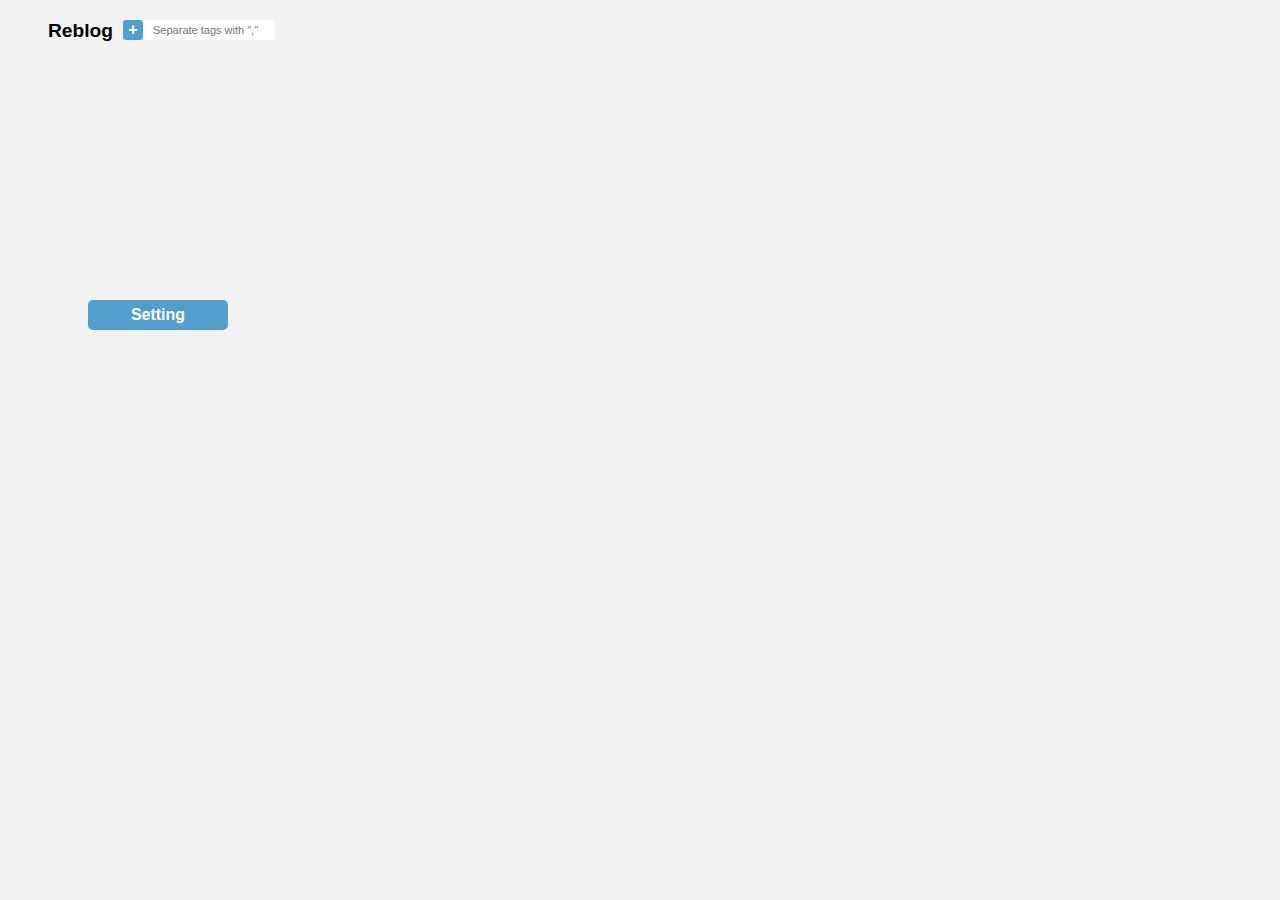
==== index.html @ 5275809a "delete hardcoded tags" ====
<!DOCTYPE html>
<html lang="en">
	<head>
		<title>TumblrFamous</title>
		
		<!-- CSS -->
			<link rel="stylesheet" type="text/css" href="style/css/index.css"/>
		<!-- END CSS -->

		<!-- JAVASCRIPT -->
      <!-- 
      <script type="text/javascript" src="lib/js/tumblr.js"></script>
			<script type="text/javascript" src="lib/js/chrome_ex_oauthsimple.js"></script>
			<script type="text/javascript" src="lib/js/chrome_ex_oauth.js"></script>
			<script type="text/javascript" src="lib/js/onload.js"></script>
       -->
			<script type="text/javascript" src="lib/js/jquery.js"></script>
			<script type="text/javascript" src="style/js/index.js"></script>
		<!-- END JAVASCRIPT -->
		
		<meta name="viewport" content="width=device-width, initial-scale=1.0">
	</head>
	<body>
    <!-- All -->
    <div id="all">
      
      <!-- Login -->
      <div id="loginContainer">
        <img src="ui/texticon.png">
        <form>
          <input id="email" type="text" placeholder="Email">
          
          <input id="password" type="password" placeholder="Password">
        </form>
        <div id="authButton">Log in</div>
        <div id="divider"></div>
      </div>
      <!-- Login END -->
      
      <!-- Tags -->
      <div id="tagsContainer">
      
        <!-- Tags Header -->
        <div id="tagsHeader">
          <h1>Reblog</h1><div id="addbutton">+</div>
          <input id="newTagInput" placeholder="Separate tags with &#34;,&#34;">
        </div>
        
        <!-- Tags Content -->
        <div id="tagsContent">
            
        </div>
        <div id="settingButton">Setting</div>
      </div>
      <!-- Tags END -->
      
      
      <!-- Settings -->
      <div id="setContainer">
      
      </div>
      <!-- Settings END -->
      
      
    </div>
    <!-- All END -->
	</body>
</html>
---- style/css/index.css ----
*{
	font-family: Helvetica,Arial,sans-serif;
}
body{
	width:300px;
	background-color: #f2f2f2;
	height:320px;
}

form{
	padding-top: 30px;
}
input{
	width:240px;
	height:40px;
	border-radius: 5px;
	background-color: white;
	border: 1px solid #c6c6c6;
	padding-left: 10px;
		font-size: 120%;
	font-weight: normal;
}
input:focus{
	outline:none;

}
.loginContainer img{
	padding-top: 40px;
	width:80px;
	margin-left:90px;
}

/* * * * * * *
 * 
 * Containers
 *
 * * * * * * */

#loginContainer{
	display:none;
	padding-left: 30px;
	padding-right: 30px;
}
#tagsContainer, #setContainer{
	padding-left: 30px;
	padding-right: 30px;
}

/* * * * * * *
 * 
 * Login IDs
 *
 * * * * * * */


#password{
	margin-top: -10px;
}
#divider{
	position: absolute;
	height:6px;
	width:251px;
	background-color: white;
	z-index: 10;
	border-bottom: 1px solid #c6c6c6;
	margin-top:-46px;
	margin-left: 1px;
}

#authButton{
	position:absolute;
	margin-top: 30px;
	width:253px;
	height:40px;
	border-radius: 5px;
	background-color: #529ecc;
	color:white;
	font-weight: bold;
	text-align: center;
	line-height: 40px;
	-webkit-transition: all 0.15s;
  cursor:pointer;
}
#authButton:hover{
	background-color: #4889aa;
}

/* * * * * * *
 * 
 * Tags IDs
 *
 * * * * * * */
 
#tagsHeader{
  height:30px;
  width:100%;
    margin-top: 20px;
  
}
#tagsHeader h1{
	font-size: 120%;
  font-weight: bold;
  float: left;
  padding: 0;
  margin: 0;
  padding-right: 10px;
  padding-left: 10px;

}

#addbutton{
	float: left;
	width: 20px;
	height: 20px;
	border-radius: 3px;
	background-color: #529ecc;
	color: white;
	font-weight: bold;
	text-align: center;
	font-size: 100%;
	line-height: 20px;
	cursor:pointer;
}

#newTagInput{
	float: left;
	display:inline;
	height:18px;
	border-radius: 3px;
	width: 120px;
	font-size: 11px;
	border:none;
}

#tagsContent{
  height:220px;
  width:100%;
  margin-top:10px;
  overflow: scroll;
  overflow-x:hidden;
}
#settingButton{
	position:absolute;
	margin-top: 20px;
	margin-left: 50px;
	width:140px;
	height:30px;
	border-radius: 5px;
	background-color: #529ecc;
	color:white;
	font-weight: bold;
	text-align: center;
	line-height: 30px;
	-webkit-transition: all 0.15s;
  cursor:pointer;
}
#settingButton:hover{
	background-color: #4889aa;
}

.tagcontainer{
	padding:5px;
	margin-bottom: 10px;
}
.tagtext{
	background-color: white;
	padding:5px;
	border-radius: 4px;
	margin:5px;
}
.tagtext img{
	width: 15px;
	padding-left: 5px;
	margin-bottom: -3px;
}

/* Let's get this party started */
::-webkit-scrollbar {
    width: 12px;
}
 
/* Track */
::-webkit-scrollbar-track {
    -webkit-box-shadow: inset 0 0 6px rgba(0,0,0,0.3); 
    -webkit-border-radius: 10px;
    border-radius: 10px;
}
 
/* Handle */
::-webkit-scrollbar-thumb {
    -webkit-border-radius: 10px;
    border-radius: 10px;
    background: rgba(255,0,0,0.8); 
    -webkit-box-shadow: inset 0 0 6px rgba(0,0,0,0.5); 
}
::-webkit-scrollbar-thumb:window-inactive {
	background: rgba(255,0,0,0.4); 
}
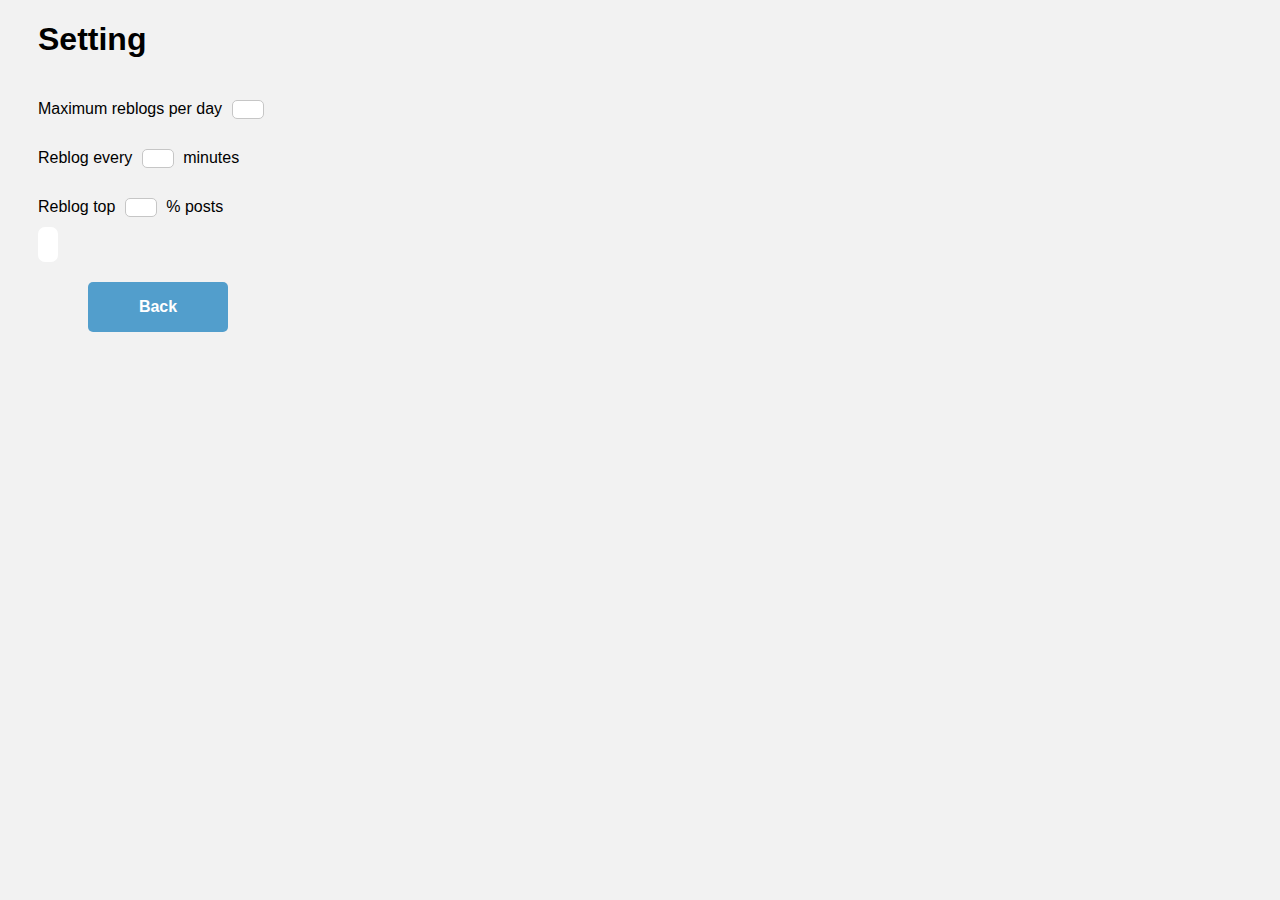
==== commit 6804bfcc: "dropdown" ====
--- a/index.html
+++ b/index.html
@@ -48,7 +48,7 @@
         
         <!-- Tags Content -->
         <div id="tagsContent">
-            
+
         </div>
         <div id="settingButton">Setting</div>
       </div>
@@ -57,7 +57,12 @@
       
       <!-- Settings -->
       <div id="setContainer">
-      
+        <h1>Setting</h1>
+        <div>Maximum reblogs per day <input type="text"></div>
+        <div>Reblog every <input type="text"> minutes</div>
+        <div>Reblog top <input type="text"> % posts</div>
+        <div id="slider"></div>
+        <div id="settingButton">Back</div>
       </div>
       <!-- Settings END -->
       
--- a/style/css/index.css
+++ b/style/css/index.css
@@ -36,12 +36,12 @@
  *
  * * * * * * */
 
-#loginContainer{
+#loginContainer, #tagsContainer{
 	display:none;
 	padding-left: 30px;
 	padding-right: 30px;
 }
-#tagsContainer, #setContainer{
+#setContainer{
 	padding-left: 30px;
 	padding-right: 30px;
 }
@@ -161,18 +161,47 @@
 .tagcontainer{
 	padding:5px;
 	margin-bottom: 10px;
+
 }
 .tagtext{
 	background-color: white;
 	padding:5px;
 	border-radius: 4px;
 	margin:5px;
+
 }
 .tagtext img{
 	width: 15px;
 	padding-left: 5px;
 	margin-bottom: -3px;
 }
+/* * * * * * *
+ * 
+ * Settings IDs
+ *
+ * * * * * * */
+#setContainer input{
+	display:inline;
+	height:15px;
+	width: 25px;
+	margin-left:5px;
+	margin-right: 5px;
+	margin-top: 10px;/*
+	-webkit-transform:translateY(5px);*/
+	font-size: 12px;
+	padding-left: 3px;
+}
+#setContainer div{
+	padding: 10px 0 10px 0; 
+}
+#slider{
+	width:20px;
+	height:15px;
+	background-color: white;
+	border-radius: 7px;
+}
+ 
+/**********SCROLLBAR********/
 
 /* Let's get this party started */
 ::-webkit-scrollbar {
@@ -190,8 +219,7 @@
 ::-webkit-scrollbar-thumb {
     -webkit-border-radius: 10px;
     border-radius: 10px;
-    background: rgba(255,0,0,0.8); 
-    -webkit-box-shadow: inset 0 0 6px rgba(0,0,0,0.5); 
+    background: rgba(155,155,155,0.8); 
 }
 ::-webkit-scrollbar-thumb:window-inactive {
 	background: rgba(255,0,0,0.4); 
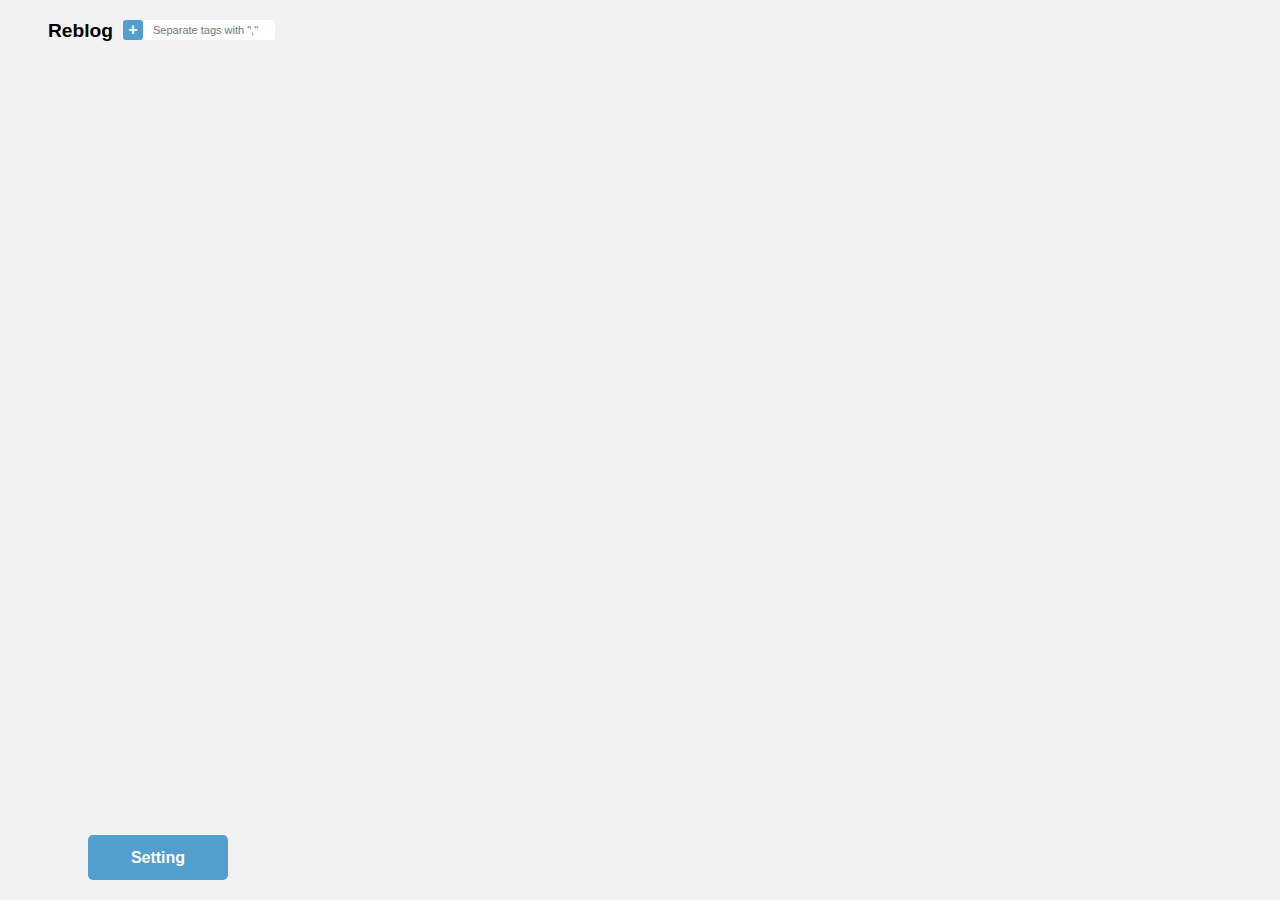
==== commit 09b30a72: "IT WORKS IT WORKS" ====
--- a/index.html
+++ b/index.html
@@ -51,18 +51,25 @@
 
         </div>
         <div id="settingButton">Setting</div>
-      </div>
+      </div><!-- tagscontainer -->
       <!-- Tags END -->
       
       
       <!-- Settings -->
       <div id="setContainer">
-        <h1>Setting</h1>
-        <div>Maximum reblogs per day <input type="text"></div>
-        <div>Reblog every <input type="text"> minutes</div>
-        <div>Reblog top <input type="text"> % posts</div>
-        <div id="slider"></div>
-        <div id="settingButton">Back</div>
+        <div id="settingHeader">
+          <h1>Setting</h1>
+        </div>
+        <div>
+          <div>Maximum reblogs per day <input type="text"></div>
+          <div>Reblog every <input type="text"> minutes</div>
+          <div>Reblog top <input type="text"> % posts</div>
+          <div id="slider">
+            <div id="knob"></div>
+            <span>Keep tags on reblogs</span>
+          </div><!-- slider -->
+        </div>
+        <div id="backButton">Back</div>
       </div>
       <!-- Settings END -->
       
--- a/style/css/index.css
+++ b/style/css/index.css
@@ -36,12 +36,12 @@
  *
  * * * * * * */
 
-#loginContainer, #tagsContainer{
+#loginContainer, #setContainer{
 	display:none;
 	padding-left: 30px;
 	padding-right: 30px;
 }
-#setContainer{
+#tagsContainer{
 	padding-left: 30px;
 	padding-right: 30px;
 }
@@ -139,22 +139,22 @@
   overflow: scroll;
   overflow-x:hidden;
 }
-#settingButton{
+#settingButton,#backButton{
 	position:absolute;
-	margin-top: 20px;
+	bottom:20px;
 	margin-left: 50px;
 	width:140px;
-	height:30px;
+	height:45px;
 	border-radius: 5px;
 	background-color: #529ecc;
 	color:white;
 	font-weight: bold;
 	text-align: center;
-	line-height: 30px;
+	line-height: 45px;
 	-webkit-transition: all 0.15s;
   cursor:pointer;
 }
-#settingButton:hover{
+#settingButton:hover,#backButton:hover{
 	background-color: #4889aa;
 }
 
@@ -191,14 +191,50 @@
 	font-size: 12px;
 	padding-left: 3px;
 }
-#setContainer div{
+#settingHeader{
+  height:30px;
+  width:100%;
+    margin-top: 20px;
+  
+}
+#setContainer h1{
+	font-size:120%;
+	  padding: 0;
+  margin: 0;
+}
+#setContainer div div{
 	padding: 10px 0 10px 0; 
 }
+#setContainer h1{
+	margin-bottom: 0px;
+}
 #slider{
+	margin-top: 10px;
+	width:40px;
+	height:4px;
+	background-color: white;
+	border-radius:15px;
+	display: inline-block;
+}
+#slider span{
+	position: absolute;
+	-webkit-transform:translate(50px,-5px);
+}
+#knob{
+	position: absolute;
 	width:20px;
-	height:15px;
-	background-color: white;
-	border-radius: 7px;
+	height:0px;
+	border-radius: 10px;
+	background-color: #c6c6c6;
+	margin-top:-8px;
+	margin-left:2px;/*
+	-webkit-transition:all 0.15s;*/
+	/*
+	-webkit-transfrom:translateY(-5px);*/
+}
+#backButton{
+	padding-top: 0px;
+	padding-bottom: 0px;
 }
  
 /**********SCROLLBAR********/
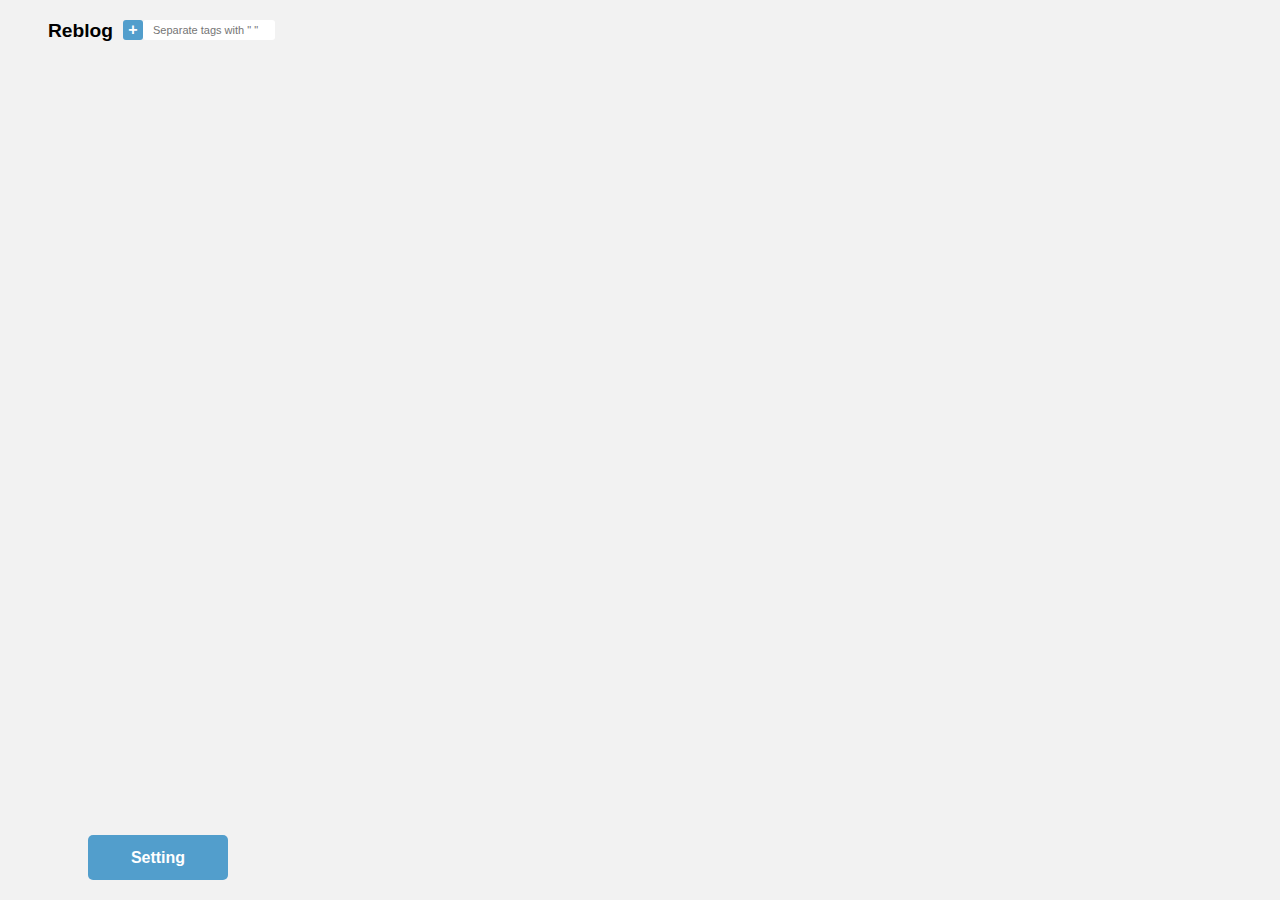
==== commit b127f984: "fixed duplicates" ====
--- a/index.html
+++ b/index.html
@@ -43,7 +43,7 @@
         <!-- Tags Header -->
         <div id="tagsHeader">
           <h1>Reblog</h1><div id="addbutton">+</div>
-          <input id="newTagInput" placeholder="Separate tags with &#34;,&#34;">
+          <input id="newTagInput" placeholder="Separate tags with &#34; &#34;">
         </div>
         
         <!-- Tags Content -->
--- a/style/css/index.css
+++ b/style/css/index.css
@@ -44,6 +44,9 @@
 #tagsContainer{
 	padding-left: 30px;
 	padding-right: 30px;
+}
+#setContainer{
+	padding-left: 40px;
 }
 
 /* * * * * * *
@@ -133,10 +136,10 @@
 }
 
 #tagsContent{
-  height:220px;
+  height:210px;
   width:100%;
   margin-top:10px;
-  overflow: scroll;
+  overflow: auto;
   overflow-x:hidden;
 }
 #settingButton,#backButton{
@@ -154,6 +157,9 @@
 	-webkit-transition: all 0.15s;
   cursor:pointer;
 }
+#backButton{
+	-webkit-transform:translateX(-10px);
+}
 #settingButton:hover,#backButton:hover{
 	background-color: #4889aa;
 }
@@ -170,7 +176,7 @@
 	margin:5px;
 
 }
-.tagtext img{
+.remove{
 	width: 15px;
 	padding-left: 5px;
 	margin-bottom: -3px;
@@ -182,7 +188,7 @@
  * * * * * * */
 #setContainer input{
 	display:inline;
-	height:15px;
+	height:18px;
 	width: 25px;
 	margin-left:5px;
 	margin-right: 5px;
